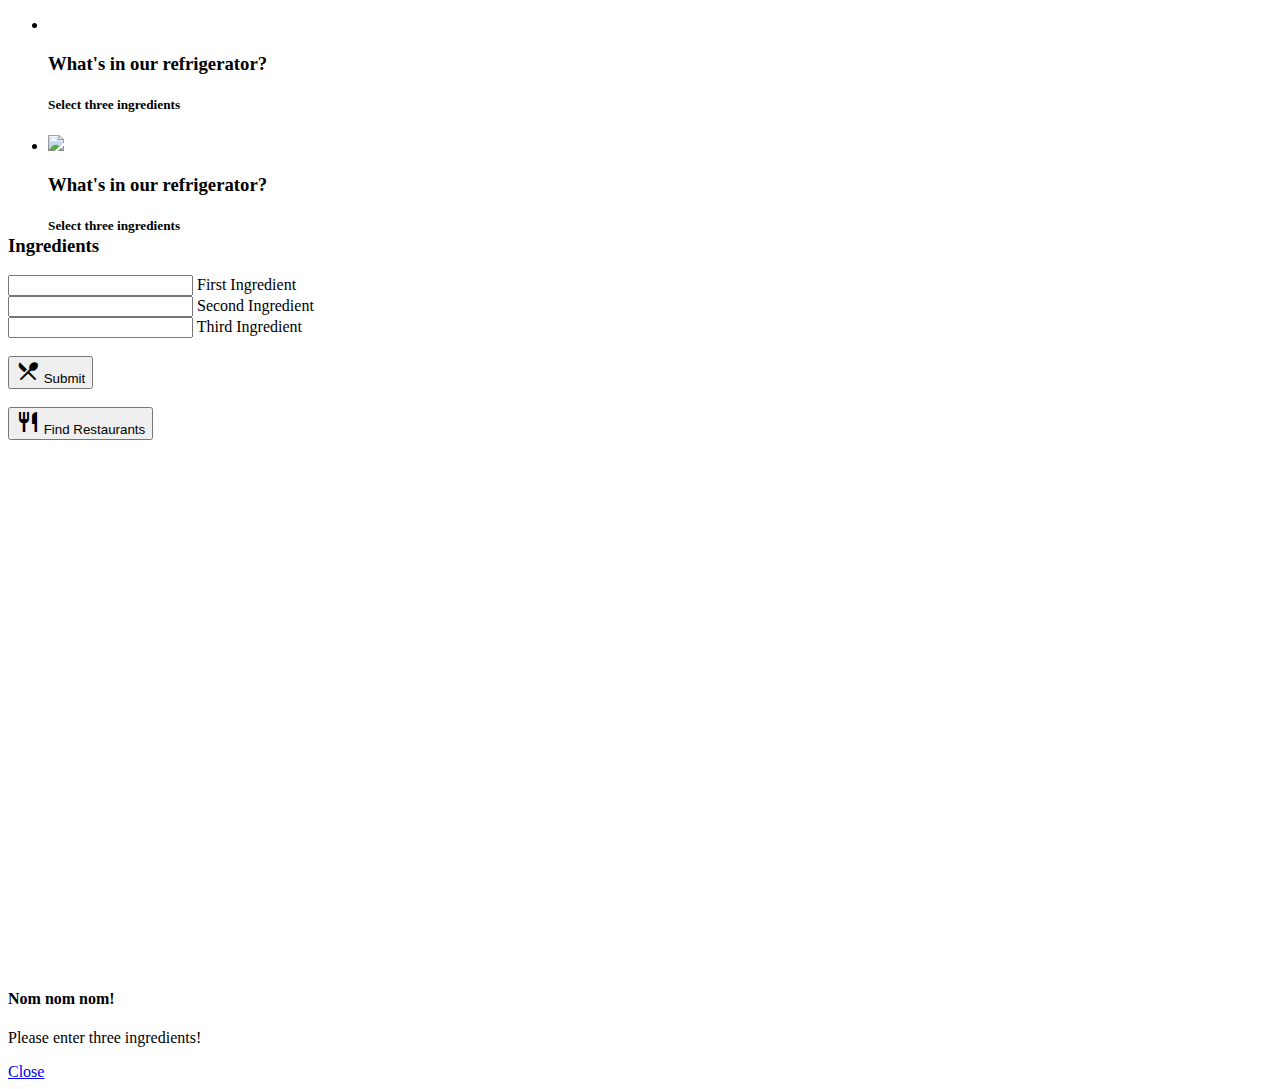
==== index.html @ 772901b0 "Javascript Integration; needs test." ====
<!DOCTYPE html>
<html>

<head>
  <!--Import Google Icon Font-->
  <link href="http://fonts.googleapis.com/icon?family=Material+Icons" rel="stylesheet">
  <!--Import materialize.css-->
  <link rel="stylesheet" href="https://cdnjs.cloudflare.com/ajax/libs/materialize/0.98.2/css/materialize.min.css">
  <link rel="stylesheet" href="assets/css/style.css">
  <!--Let browser know website is optimized for mobile-->
  <meta name="viewport" content="width=device-width, initial-scale=1.0" />
</head>

<body>
  <div class="container">
    <!-- SLIDER -->
    <div class="slider slides testing">
      <ul class="slides">
        <li>
          <img src="assets/images/food-q-c-1280-200-2.png" alt="">
          <div class="caption center-align">
            <h3>What's in our refrigerator?</h3>
            <h5>Select three ingredients</h5>
          </div>
        </li>
        <li>
          <img src="assets/images/food-q-c-1280-200-4.png " alt=" ">
          <div class="caption left-align ">
            <h3>What's in our refrigerator?</h3>
            <h5>Select three ingredients</h5>
          </div>
        </li>
      </ul>
    </div>
  </div>
  <!-- GRID SYSTEM -->
  <div class="row">
    <div class="col m12 l3">
      <div class="card-panel white">
        <!-- FORM -->
        <h3>Ingredients</h3>
        <form>
          <div class="input-field">
            <input type="text" id="firstIngredient" class="validate">
            <label class="active" for="firstIngredient">First Ingredient</label>
          </div>
          <div class="input-field">
            <input type="text" id="secondIngredient" class="validate">
            <label class="active" for="secondIngredient">Second Ingredient</label>
          </div>
          <div class="input-field">
            <input type="text" id="thirdIngredient" class="validate">
            <label class="active" for="thirdIngredient">Third Ingredient</label>
          </div>
          <br>
          <button class="btn waves-effect red" id="search-recipe"><i class="material-icons left">restaurant_menu</i> Submit</button>
        </form>
        <div>
          <br>
          <button class="btn waves-effect" id="search-rest"><i class="material-icons left">restaurant</i> Find Restaurants</button>
        </div>
      </div>
    </div>
    <div class="col m12 l9">
        <div class="row">
          <div class="card-panel white" id="recipe-area"></div>
        </div>
    </div>
  </div>
  <!-- ./container -->
  <div style="height:500px "></div>
  <a class="waves-effect waves-light btn modal-trigger" href="modal1"></a>
  <div id="modal1" class="modal">
    <div class="modal-content">
      <h4>Nom nom nom!</h4>
      <p>Please enter three ingredients!</p>
    </div>
    <div class="modal-footer">
      <a href="#!" class="modal-action modal-close waves-effect waves-green btn-flat">Close</a>
    </div>
  </div>
  <!-- This keeps us off the bottom of the page -->
  <!--Import jQuery before materialize.js-->
  <script src="https://code.jquery.com/jquery-3.2.1.min.js" integrity="sha256-hwg4gsxgFZhOsEEamdOYGBf13FyQuiTwlAQgxVSNgt4=" crossorigin="anonymous"></script>
  <script src="https://cdnjs.cloudflare.com/ajax/libs/materialize/0.98.2/js/materialize.min.js "></script>
  <script async defer
  src="https://maps.googleapis.com/maps/api/js?key=AIzaSyAqcnUQO2FnVNhGM2d-OpcAnhVe6m-xlvU&libraries=places">
</script>
<script type="text/javascript" src="./assets/javascript/app.js"></script>
</body>

</html>
---- assets/css/style.css ----
.slides {
    height: 200px !important;
}


.slider {
    position: static;
}

.slider .indicators {

    display: none;
}

.row {
    margin-top: 10px !important;
}

a {
    position: relative;
    display: inline-block;
}

a p {
    position: absolute;
    top: 0;
    left: 0;
    right: 0;
    bottom: 0;
    margin: 0;
    background: white;
    color: #fff;
    opacity: 0;
    transition: 1s;
    color: black;
    padding: 1em;
    font-size: 1em;
    font-weight: 200%;
}

a p:hover {
    opacity: 0.75;
}
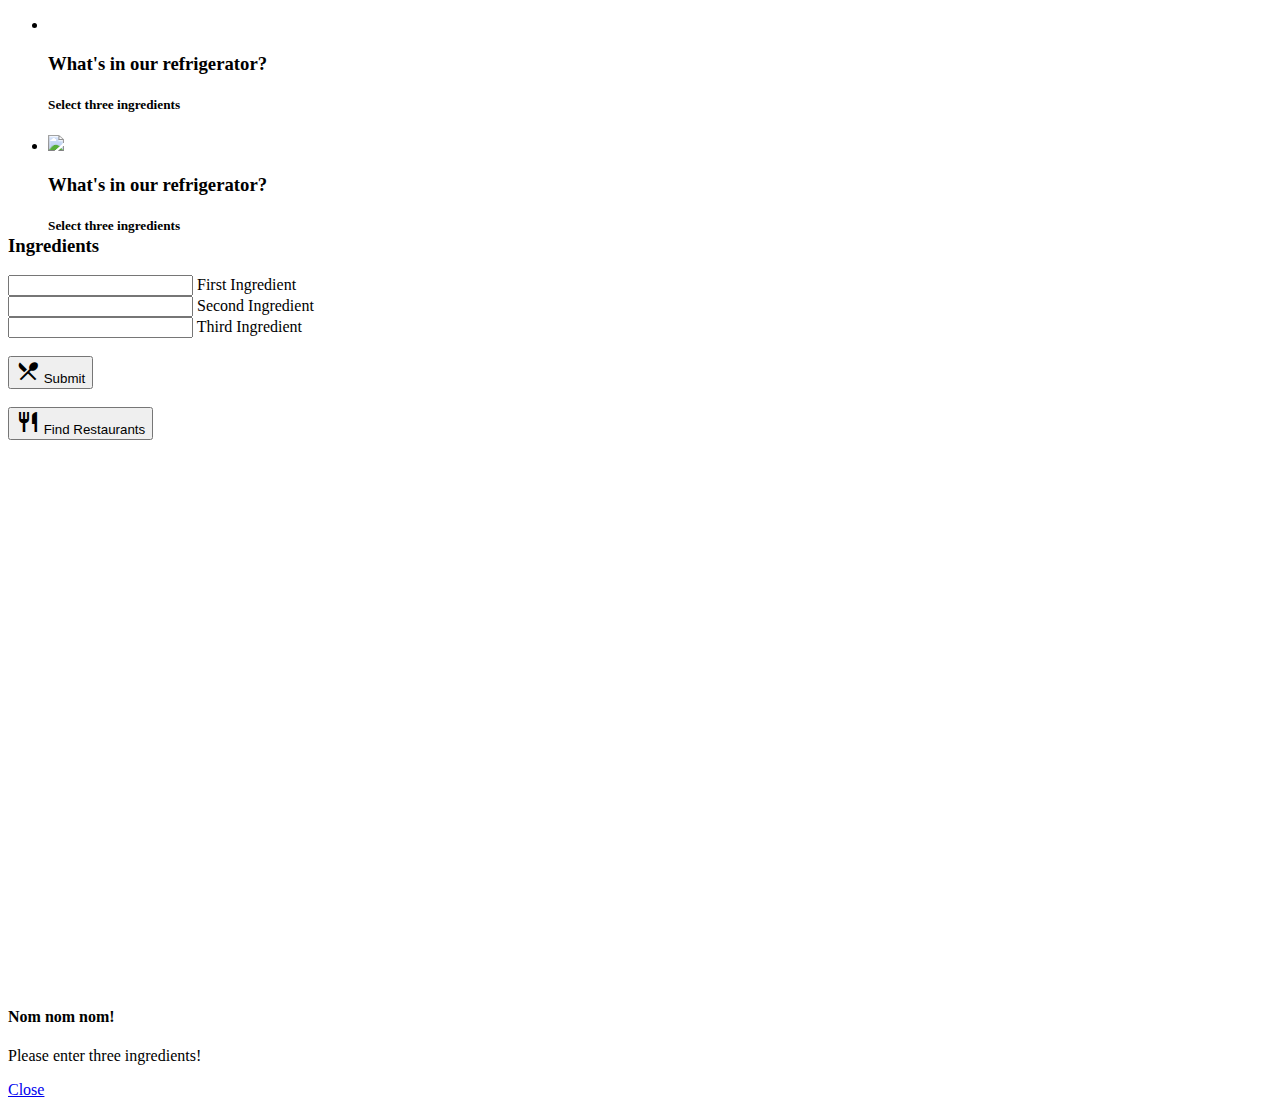
==== commit 3a70403e: "Team tweaks, Sunday" ====
--- a/index.html
+++ b/index.html
@@ -35,7 +35,7 @@
   </div>
   <!-- GRID SYSTEM -->
   <div class="row">
-    <div class="col m12 l3">
+    <div class="col s12 m12 l3">
       <div class="card-panel white">
         <!-- FORM -->
         <h3>Ingredients</h3>
@@ -61,13 +61,17 @@
         </div>
       </div>
     </div>
-    <div class="col m12 l9">
-        <div class="row">
-          <div class="card-panel white" id="recipe-area"></div>
+    <div class="col s12 m12 l9">
+      <div class="row">
+        <!-- Insert placeholder stuff in recipe-area div -->
+        <div class="card-panel white" id="recipe-area">
+          <img src="http://www.templateswift.com/wp-content/uploads/2016/07/cookbook-template-40.jpg" alt="" class="responsive-img placeholder-img">
         </div>
+      </div>
     </div>
   </div>
   <!-- ./container -->
+  <!-- This keeps us off the bottom of the page -->
   <div style="height:500px "></div>
   <a class="waves-effect waves-light btn modal-trigger" href="modal1"></a>
   <div id="modal1" class="modal">
@@ -79,7 +83,7 @@
       <a href="#!" class="modal-action modal-close waves-effect waves-green btn-flat">Close</a>
     </div>
   </div>
-  <!-- This keeps us off the bottom of the page -->
+
   <!--Import jQuery before materialize.js-->
   <script src="https://code.jquery.com/jquery-3.2.1.min.js" integrity="sha256-hwg4gsxgFZhOsEEamdOYGBf13FyQuiTwlAQgxVSNgt4=" crossorigin="anonymous"></script>
   <script src="https://cdnjs.cloudflare.com/ajax/libs/materialize/0.98.2/js/materialize.min.js "></script>
--- a/assets/css/style.css
+++ b/assets/css/style.css
@@ -15,12 +15,12 @@
 .row {
     margin-top: 10px !important;
 }
-
+/*This tag just refers all links in the site*/
 a {
     position: relative;
     display: inline-block;
 }
-
+/*All of the p tags that are within a tags*/
 a p {
     position: absolute;
     top: 0;
@@ -28,16 +28,20 @@
     right: 0;
     bottom: 0;
     margin: 0;
-    background: white;
-    color: #fff;
-    opacity: 0;
+    background-color: rgba(255,255,255, 0);
     transition: 1s;
-    color: black;
+    color: rgba(0,0,0,0);
     padding: 1em;
     font-size: 1em;
-    font-weight: 200%;
+    font-style: bold;
 }
-
+/*On hover, bring opacity up*/
 a p:hover {
-    opacity: 0.75;
+    background-color: rgba(255,255,255,0.75);
+    color: rgba(0,0,0,1);
+}
+.placeholder-img{
+    max-height: 425px;
+    width: 100%;
+    opacity: 0.65;
 }